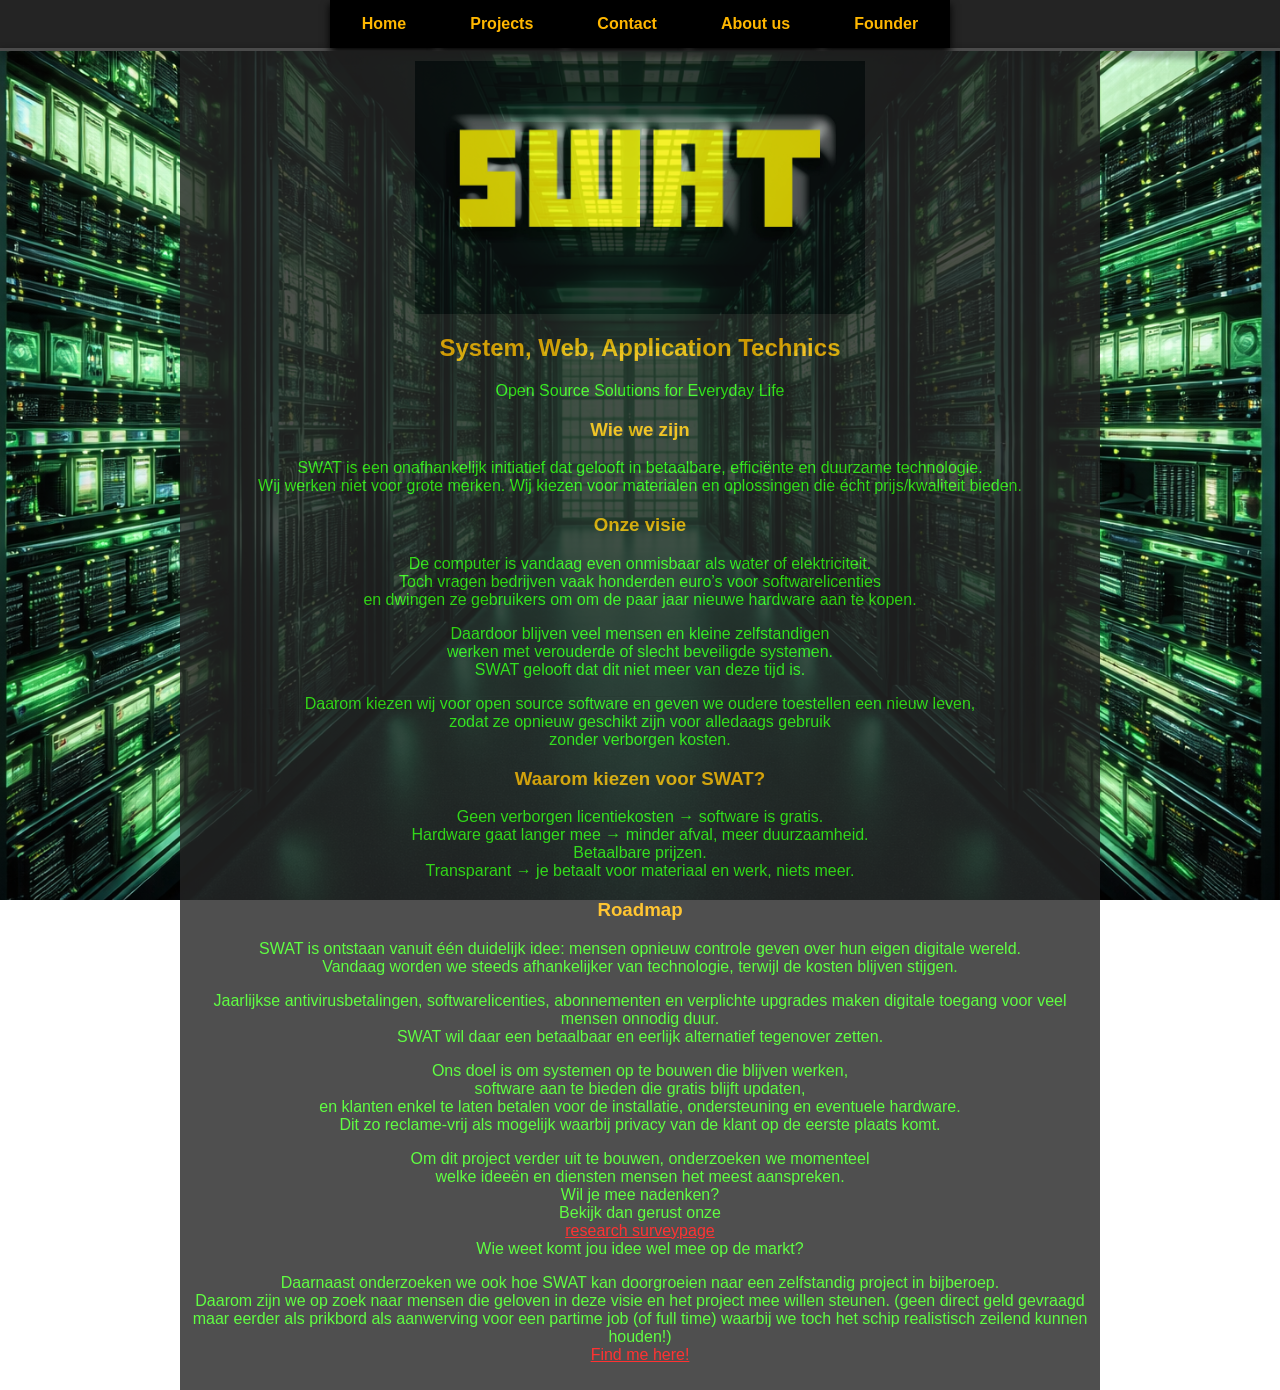
==== about_us.html @ 486e1008 "Add files via upload" ====
<!DOCTYPE html>
<html lang="en">
<head>
    <meta charset="UTF-8">
    <meta name="viewport" content="width=device-width, initial-scale=1.0">
    <title>SWAT: System Web Application Technics</title>
        <link rel="stylesheet" href="Layout.css">
        <script src="script.js" defer ></script>
</head>
<body>
    <header>
    <nav class="buttons">
        <a href="index.html">Home</a>
        <a href="https://github.com/blackeagle8100">Projects</a>
        <a href="mailto:blackeagl8100@gmail.com">Contact</a>
        <a href="about_us.html">About us</a>
        <a href="founder.html">Founder</a>
    </nav>

        <div class ="hrtop"></div>
    </header>
    <main id="aboutCompany">
    <img id="swatLogo1" src="img/SWATblur.jpg" alt="SWAT banner">

    <h2>System, Web, Application Technics</h2>
    <p>Open Source Solutions for Everyday Life</p>

    <h3>Wie we zijn</h3>
    <p>
        SWAT is een onafhankelijk initiatief dat gelooft in betaalbare, efficiënte en duurzame technologie.<br>
        Wij werken niet voor grote merken. Wij kiezen voor materialen en oplossingen die écht prijs/kwaliteit bieden.
    </p>

    <h3>Onze visie</h3>
    <p>
        De computer is vandaag even onmisbaar als water of elektriciteit. <br>Toch vragen bedrijven vaak honderden euro’s
        voor softwarelicenties<br> en dwingen ze gebruikers om om de paar jaar nieuwe hardware aan te kopen.
    </p>
    <p>
        Daardoor blijven veel mensen en kleine zelfstandigen<br> werken met verouderde of slecht beveiligde systemen.<br>
        SWAT gelooft dat dit niet meer van deze tijd is.
    </p>
    <p>
        Daarom kiezen wij voor open source software en geven we oudere toestellen een nieuw leven,<br>
        zodat ze opnieuw geschikt zijn voor alledaags gebruik<br> zonder verborgen kosten.
    </p>

    <h3>Waarom kiezen voor SWAT?</h3>
    Geen verborgen licentiekosten → software is gratis.<br>
    Hardware gaat langer mee → minder afval, meer duurzaamheid.<br>
    Betaalbare prijzen.<br>
    Transparant → je betaalt voor materiaal en werk, niets meer.

    <h3>Roadmap</h3>
    <p>
        SWAT is ontstaan vanuit één duidelijk idee: mensen opnieuw controle geven over hun eigen digitale wereld.<br>
        Vandaag worden we steeds afhankelijker van technologie, terwijl de kosten blijven stijgen.
    </p>
    <p>
        Jaarlijkse antivirusbetalingen, softwarelicenties, abonnementen en verplichte upgrades maken digitale toegang
        voor veel mensen onnodig duur.<br> SWAT wil daar een betaalbaar en eerlijk alternatief tegenover zetten.
    </p>
    <p>
        Ons doel is om systemen op te bouwen die blijven werken,<br> software aan te bieden die gratis blijft updaten,<br>
        en klanten enkel te laten betalen voor de installatie, ondersteuning en eventuele hardware.<br>
        Dit zo reclame-vrij als mogelijk waarbij privacy van de klant op de eerste plaats komt.
    </p>
    <p>
        Om dit project verder uit te bouwen, onderzoeken we momenteel<br>welke ideeën en diensten mensen het meest aanspreken.<br>
        Wil je mee nadenken?<br>Bekijk dan gerust onze<br> <a id="research" class="texturl" href="surveypage.html">research surveypage</a><br>
        Wie weet komt jou idee wel mee op de markt?
    </p>
    <p>

    </p>
    <p>
        Daarnaast onderzoeken we ook hoe SWAT kan doorgroeien naar een zelfstandig project in bijberoep.<br>
        Daarom zijn we op zoek naar mensen die geloven in deze visie en het project mee willen steunen. (geen direct geld gevraagd maar eerder als prikbord als aanwerving voor een partime job (of full time) waarbij we toch het schip realistisch zeilend kunnen houden!)<br>

                <a id="founder" class = "texturl" href="founder.html">Find me here!</a>
    </p>
    <p>

    </p>

</main>
</body>
</html>
---- Layout.css ----
body {
    font-family: Arial, sans-serif;
    display: flex;
    flex-direction: column;
    align-items: center;
    min-height: 100vh;
    margin: 0;
    background-image: url('img/background.jpg');
    background-size: cover;
    background-position: center;
    background-attachment: fixed;
    color: rgb(57, 255, 20);
}

h2, h3 {
    color: rgb(255, 183, 0);
}

header {
    width: 100%;
}


.buttons {
    display: flex;
    justify-content: center;
    align-items: center;
    text-align: center;
    background-color: rgb(36, 36, 36);
    width: 100%;
}

main {
    align-items: center;
    background-color: rgb(36,36,36);
    width: 80%;
    padding: 10px;
    text-align: center;
    opacity: 0.8;
}

.buttons a {
    background-color: #000000;
    border: none;
    color: rgb(255, 183, 0);
    padding: 15px 32px;
    text-align: center;
    text-decoration: none;
    display: inline-block;
    font-size: 16px;
    font-weight: bolder;
    align-items: center;
    box-shadow: 0 4px 8px rgba(0, 0, 0, 2);
}

.buttons a:hover {
    opacity: 0.8;
}


.texturl {

    color: red;
}

.letters {
    margin: 0;
    padding: 0;
    display: flex;
    justify-content: center;
    gap: 10px;
    cursor: pointer;
    font-size: 60px;
    text-align: center;
    transition: font-size 0.3s;
    color: rgb(255, 183, 0);
    font-weight: 1000;

    -webkit-text-stroke-width: 1px;
    -webkit-text-stroke-color: black;
    text-shadow: 
      -1px 1px 0 #000,
      -2px 2px 0 #000,
      -3px 3px 0 #000,
      -4px 4px 0 #000,
      -5px 5px 0 #000,
      -6px 6px 0 #000,
      -7px 7px 0 #000;
    
    
      /* 40px 40px rgb(0, 0, 0); */
      letter-spacing: 5px;
    
}



.hidden-content {
    text-align: center;
    justify-content: center; /* Center horizontally */
    align-items: center;
    justify-content: center;
    width : 100%; /* Center the text within each hidden content div */
    
}



/* Add styles for hidden content */
.hidden-content > div {
    overflow: hidden;
    max-height: 0;
    transition: max-height 3s ease-in-out;

    display: none;
    font-size: 20px;
    width: 100%;
    height: 250px; /* Adjust font size as needed */
}


.hidden-content .panel {
    overflow: hidden;
    max-height: 0;
    transition: max-height 3s ease-in-out;
    display: none;
    font-size: 20px;
    width: 100%;
    height: 250px;
}




/* Modify hover styles to target hidden content within the .hidden-content div */
.letterS:hover + .hidden-content .hiddenS,
.letterW:hover + .hidden-content .hiddenW,
.letterA:hover + .hidden-content .hiddenA,
.letterT:hover + .hidden-content .hiddenT {
    display: block;
}



.expl {
    color : rgb(255, 183, 0);
    text-shadow: 
      -1px 1px 0 #000,
      -2px 2px 0 #000,
      -3px 3px 0 #000,
      -4px 4px 0 #000,
      -5px 5px 0 #000;
    font-size : 24px;
    font-weight: bolder;
}



  .hr {
    border: none;
    border-top: 3px solid rgb(57, 255, 20); /* 3px solid line with green color */
    width: 100%;
    box-shadow: 0 4px 8px rgba(0, 0, 0, 2); /* Add a shadow */
    margin: 0;
    padding: 0;
    display: none;
    opacity: 0.5;
  }

 .hrtop {
    border: none;
    border-top: 3px solid #4b4b4b; /* 3px solid line with green color */
    width: 100%;
    box-shadow: 0 4px 8px rgba(0, 0, 0, 2); /* Add a shadow */
    margin: 0;
    padding: 0;
  }

  #swatLogo1 {
  width: 50%;
  height: auto;
  display: block;
  margin: 0 auto;
  }
  
  #swatLogo {
  width: 100%;
  height: 100vh; /* volledige schermhoogte */
  object-fit: cover; /* belangrijk! */
  display: block;
  }


  #aboutCompany {
  max-width: 900px;   /* of 800–1100px naar smaak */
  margin: 0 auto;
  }
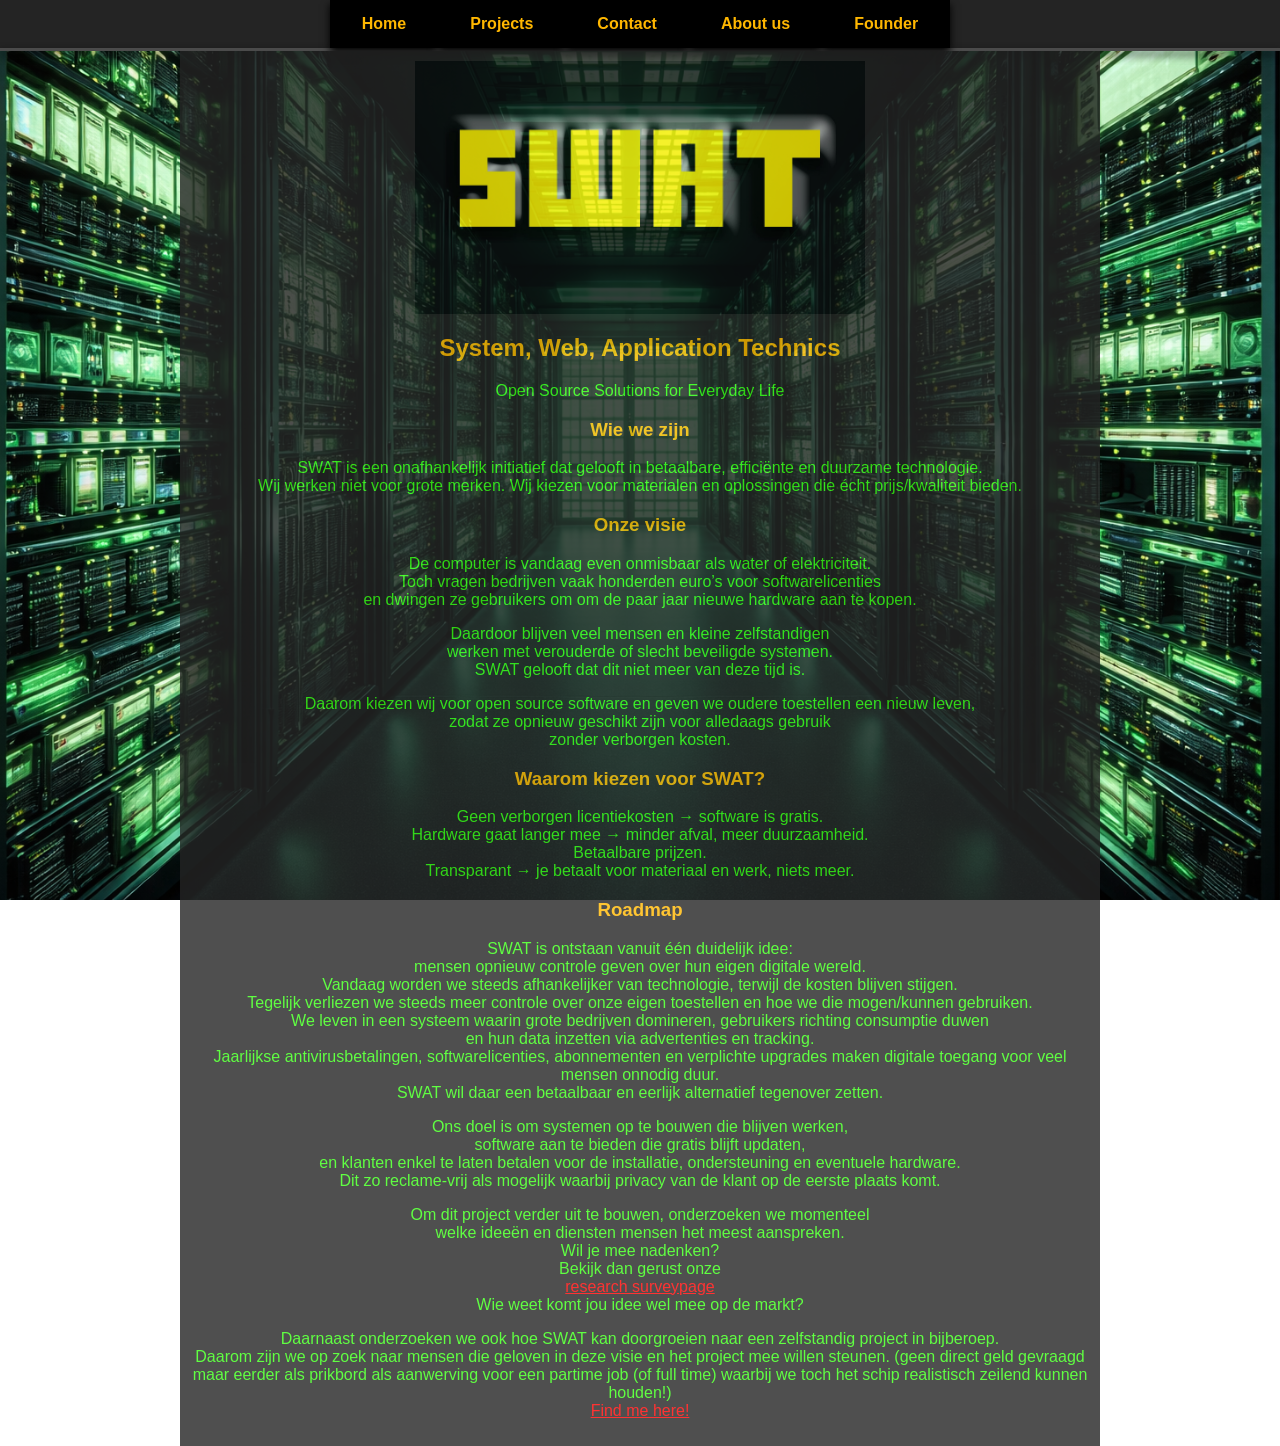
==== commit 4adcd6d1: "Update about_us.html" ====
--- a/about_us.html
+++ b/about_us.html
@@ -53,10 +53,15 @@
 
     <h3>Roadmap</h3>
     <p>
-        SWAT is ontstaan vanuit één duidelijk idee: mensen opnieuw controle geven over hun eigen digitale wereld.<br>
-        Vandaag worden we steeds afhankelijker van technologie, terwijl de kosten blijven stijgen.
-    </p>
-    <p>
+        SWAT is ontstaan vanuit één duidelijk idee:<br>
+        mensen opnieuw controle geven over hun eigen digitale wereld.<br>
+
+Vandaag worden we steeds afhankelijker van technologie, terwijl de kosten blijven stijgen.<br>
+Tegelijk verliezen we steeds meer controle over onze eigen toestellen en hoe we die mogen/kunnen gebruiken.<br>
+
+We leven in een systeem waarin grote bedrijven domineren, gebruikers richting consumptie duwen<br>
+en hun data inzetten via advertenties en tracking.<br>
+
         Jaarlijkse antivirusbetalingen, softwarelicenties, abonnementen en verplichte upgrades maken digitale toegang
         voor veel mensen onnodig duur.<br> SWAT wil daar een betaalbaar en eerlijk alternatief tegenover zetten.
     </p>
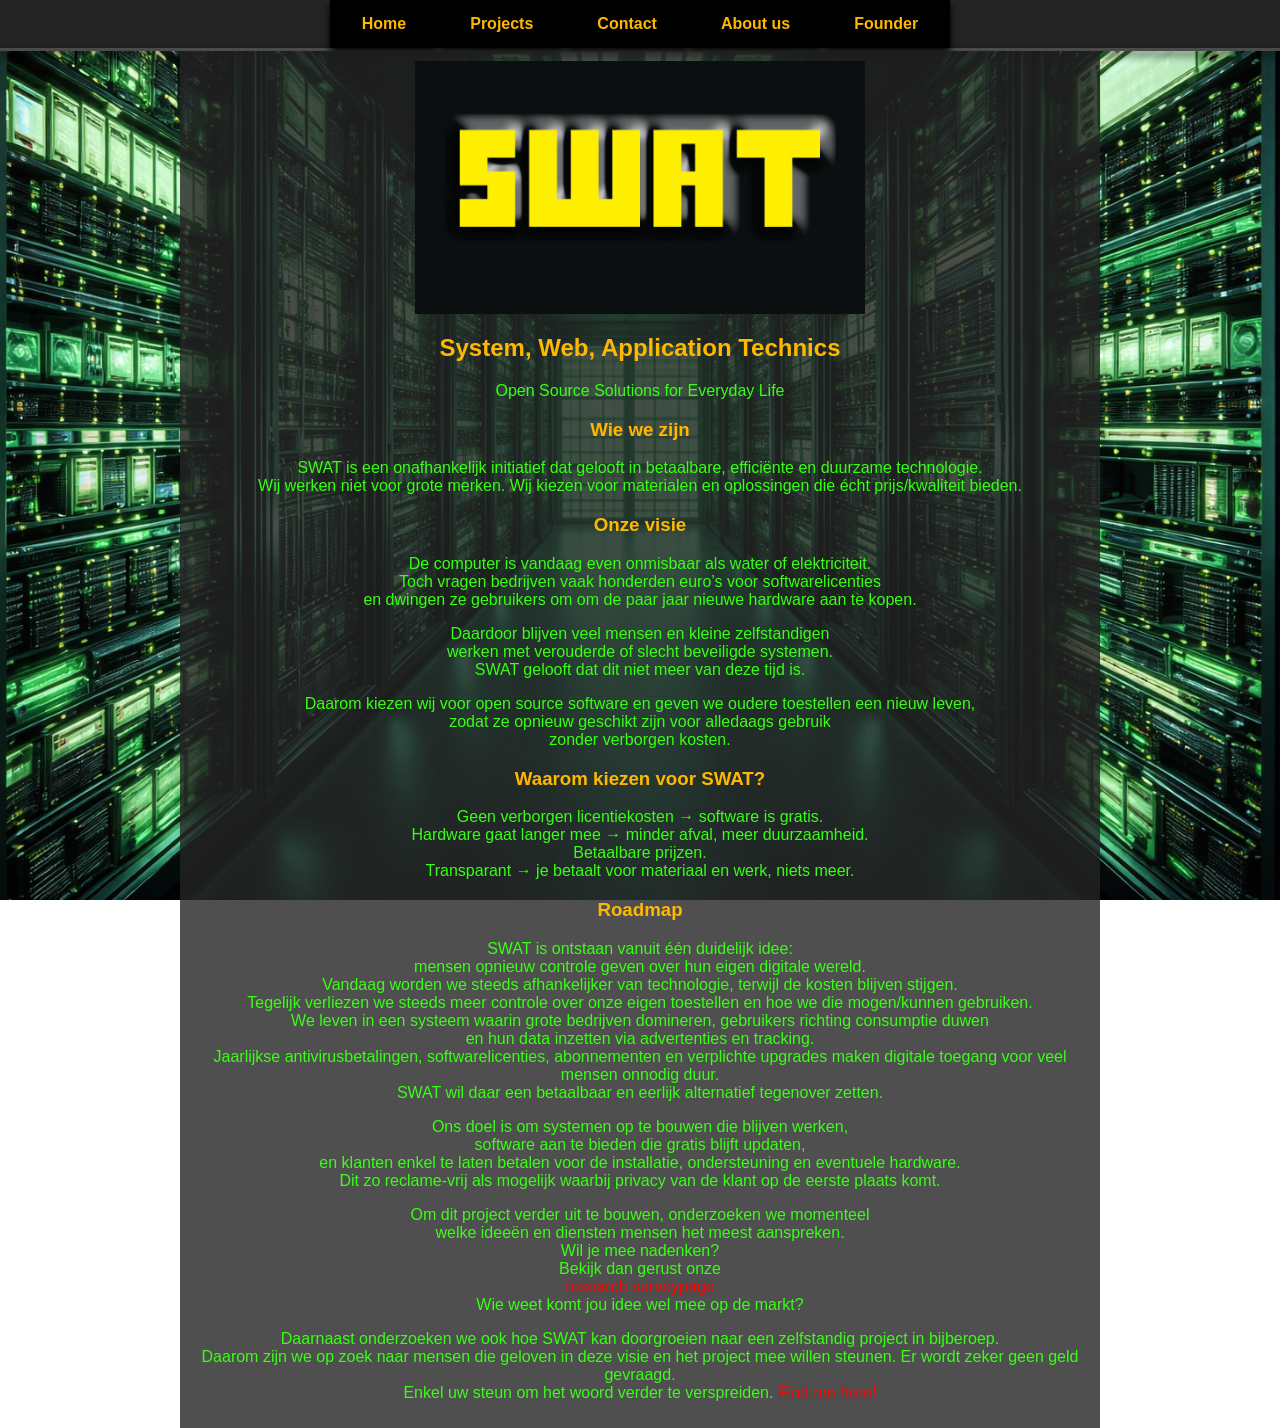
==== commit f29bf1bc: "Update about_us.html" ====
--- a/about_us.html
+++ b/about_us.html
@@ -80,8 +80,8 @@
     </p>
     <p>
         Daarnaast onderzoeken we ook hoe SWAT kan doorgroeien naar een zelfstandig project in bijberoep.<br>
-        Daarom zijn we op zoek naar mensen die geloven in deze visie en het project mee willen steunen. (geen direct geld gevraagd maar eerder als prikbord als aanwerving voor een partime job (of full time) waarbij we toch het schip realistisch zeilend kunnen houden!)<br>
-
+        Daarom zijn we op zoek naar mensen die geloven in deze visie en het project mee willen steunen.
+        Er wordt zeker geen geld gevraagd.<br>Enkel uw steun om het woord verder te verspreiden.
                 <a id="founder" class = "texturl" href="founder.html">Find me here!</a>
     </p>
     <p>
--- a/Layout.css
+++ b/Layout.css
@@ -12,12 +12,25 @@
     color: rgb(57, 255, 20);
 }
 
+
 h2, h3 {
     color: rgb(255, 183, 0);
 }
 
 header {
     width: 100%;
+}
+
+
+#openline{
+
+margin: 0 auto;
+width: 50%;
+text-align:center;
+background-color: rgb(36, 36, 36);
+opacity: 0.8;
+width: 50%;
+justify-content:center;
 }
 
 
@@ -32,11 +45,11 @@
 
 main {
     align-items: center;
-    background-color: rgb(36,36,36);
+    background-color: rgba(36, 36, 36, 0.8);
     width: 80%;
     padding: 10px;
     text-align: center;
-    opacity: 0.8;
+
 }
 
 .buttons a {
@@ -195,3 +208,47 @@
   max-width: 900px;   /* of 800–1100px naar smaak */
   margin: 0 auto;
   }
+
+
+
+
+  .cv-button {
+      display: inline-block;
+      padding: 10px 18px;
+      background-color: #17324d;
+      color: white;
+      text-decoration: none;
+      border-radius: 4px;
+      font-weight: bold;
+      transition: 0.2s ease;
+  }
+
+  .cv-button:hover {
+      background-color: #0f2236;
+      box-shadow: 0 0 8px rgba(23, 50, 77, 0.6);
+  }
+
+
+  .founder-intro {
+      display: flex;
+      align-items: center;
+      gap: 30px;
+      padding: 20px;
+      justify-content:center;
+  }
+
+  .founder-photo {
+      width: 150px;
+      border-radius: 6px;
+      opacity:1;
+
+  }
+
+  .founder-text h1 {
+      margin: 0;
+  }
+
+  .tagline {
+      font-style: italic;
+      margin: 10px 0;
+  }
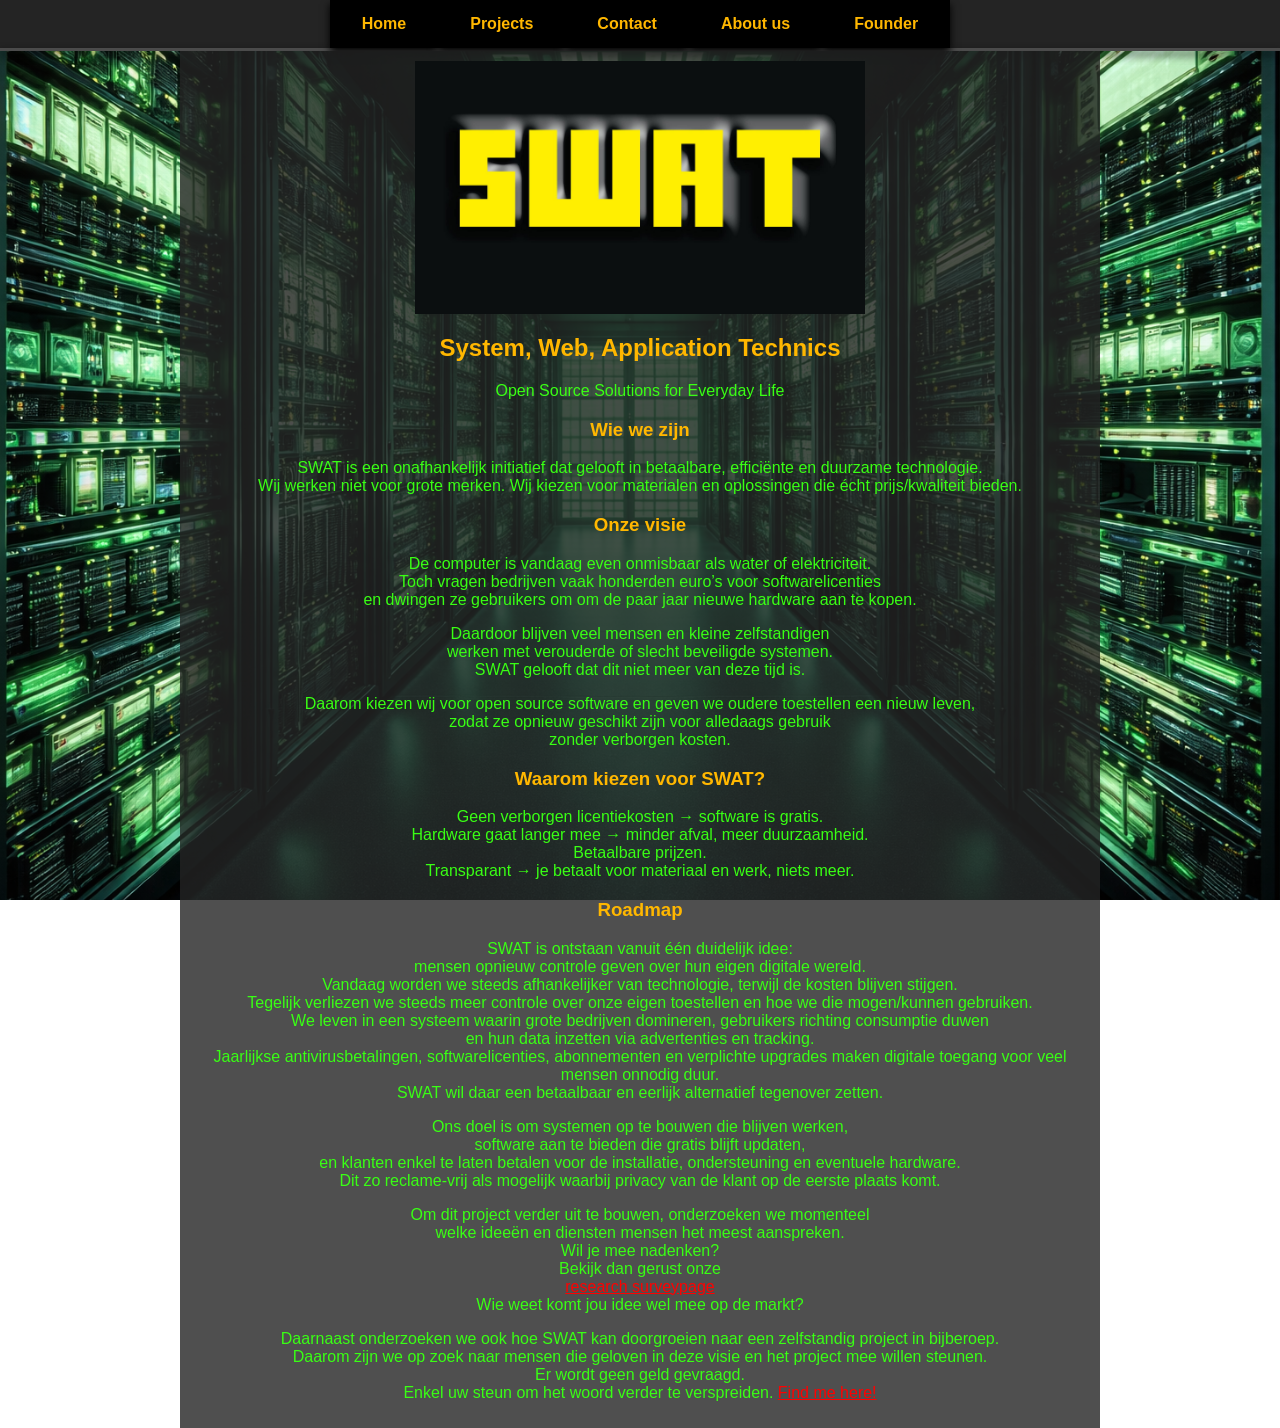
==== commit 9a68b108: "Update about_us.html" ====
--- a/about_us.html
+++ b/about_us.html
@@ -80,8 +80,8 @@
     </p>
     <p>
         Daarnaast onderzoeken we ook hoe SWAT kan doorgroeien naar een zelfstandig project in bijberoep.<br>
-        Daarom zijn we op zoek naar mensen die geloven in deze visie en het project mee willen steunen.
-        Er wordt zeker geen geld gevraagd.<br>Enkel uw steun om het woord verder te verspreiden.
+        Daarom zijn we op zoek naar mensen die geloven in deze visie en het project mee willen steunen.<br>
+        Er wordt geen geld gevraagd.<br>Enkel uw steun om het woord verder te verspreiden.
                 <a id="founder" class = "texturl" href="founder.html">Find me here!</a>
     </p>
     <p>
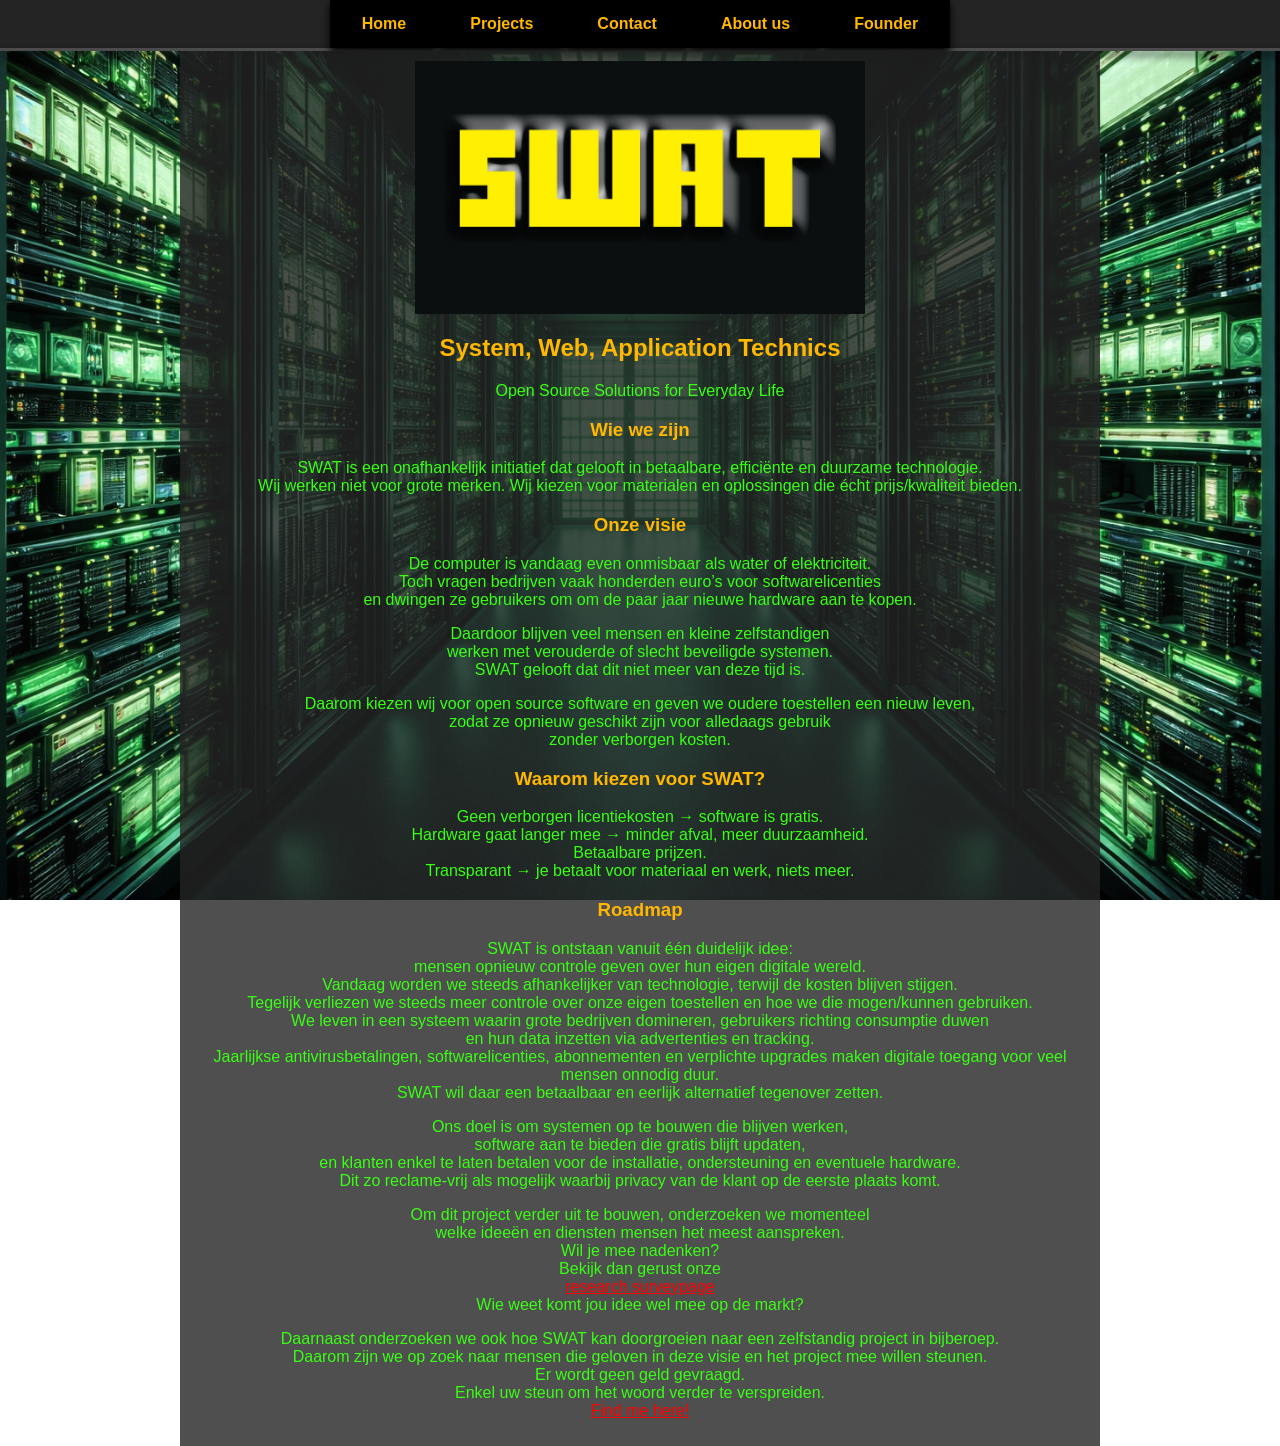
==== commit 5afc9bbd: "Update about_us.html" ====
--- a/about_us.html
+++ b/about_us.html
@@ -81,7 +81,7 @@
     <p>
         Daarnaast onderzoeken we ook hoe SWAT kan doorgroeien naar een zelfstandig project in bijberoep.<br>
         Daarom zijn we op zoek naar mensen die geloven in deze visie en het project mee willen steunen.<br>
-        Er wordt geen geld gevraagd.<br>Enkel uw steun om het woord verder te verspreiden.
+        Er wordt geen geld gevraagd.<br>Enkel uw steun om het woord verder te verspreiden.<br>
                 <a id="founder" class = "texturl" href="founder.html">Find me here!</a>
     </p>
     <p>
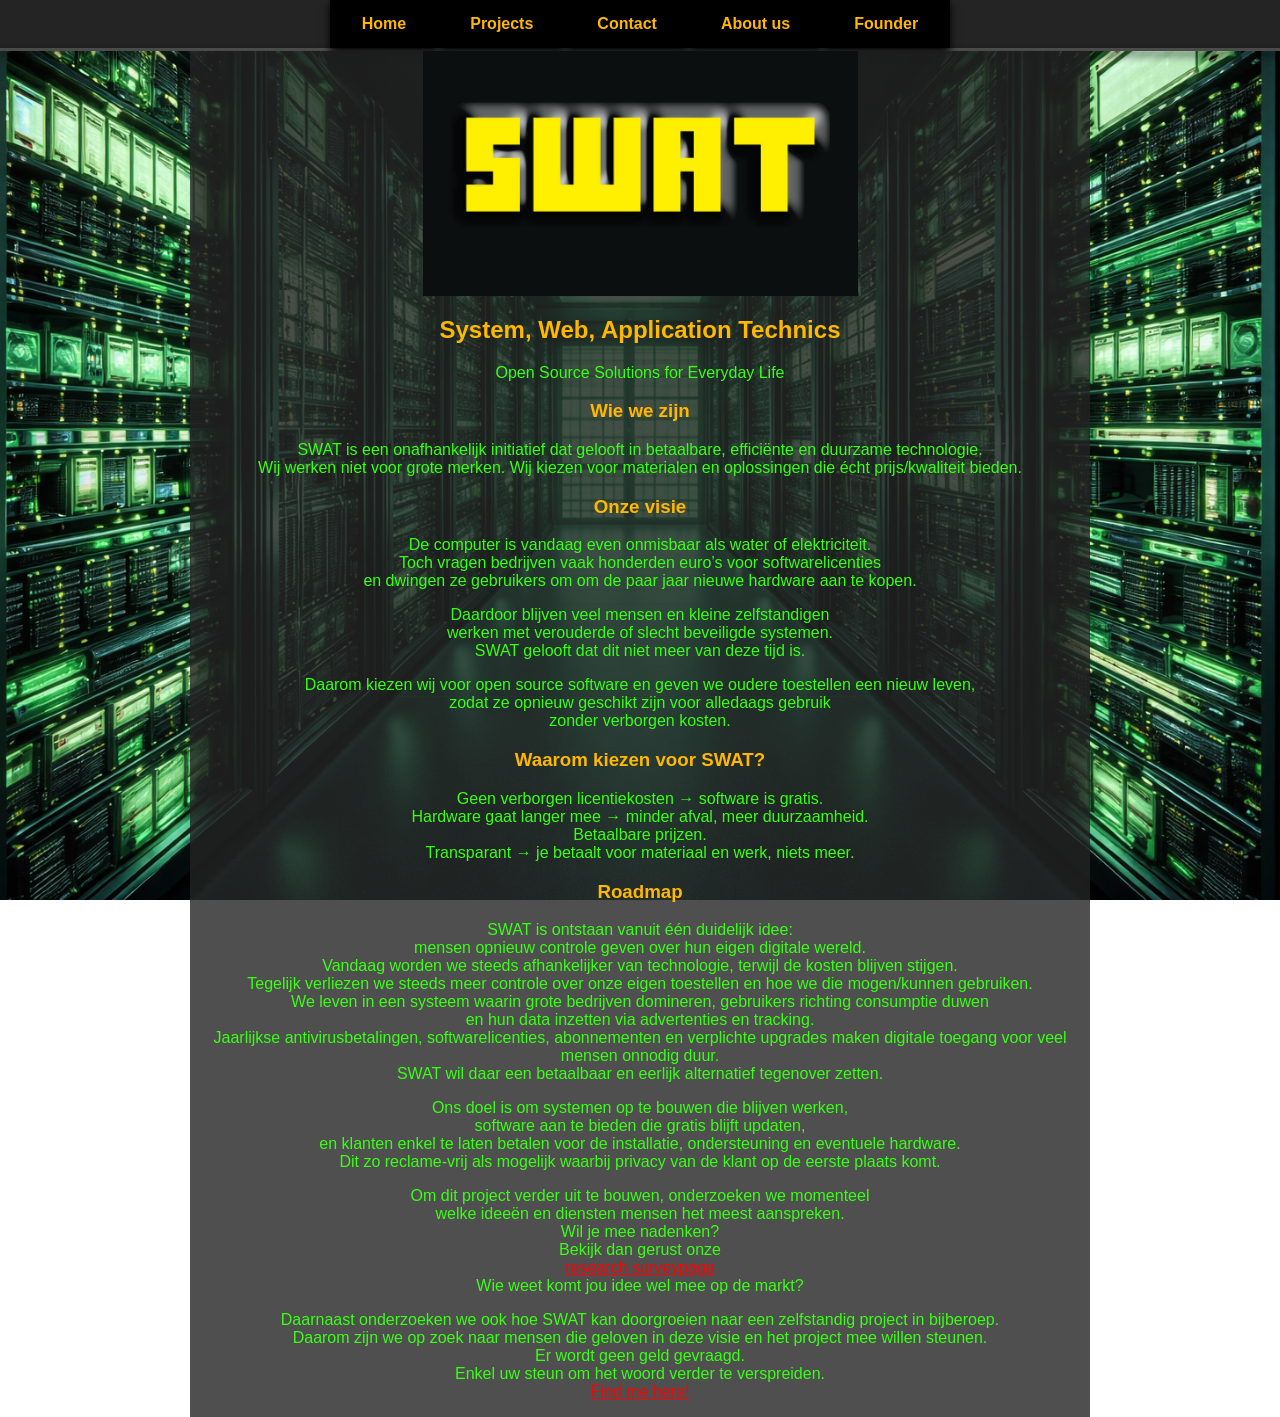
==== commit 7aa88bdc: "Update about_us.html" ====
--- a/about_us.html
+++ b/about_us.html
@@ -12,7 +12,7 @@
     <nav class="buttons">
         <a href="index.html">Home</a>
         <a href="https://github.com/blackeagle8100">Projects</a>
-        <a href="mailto:blackeagl8100@gmail.com">Contact</a>
+        <a href="contact.html">Contact</a>
         <a href="about_us.html">About us</a>
         <a href="founder.html">Founder</a>
     </nav>
@@ -72,7 +72,7 @@
     </p>
     <p>
         Om dit project verder uit te bouwen, onderzoeken we momenteel<br>welke ideeën en diensten mensen het meest aanspreken.<br>
-        Wil je mee nadenken?<br>Bekijk dan gerust onze<br> <a id="research" class="texturl" href="surveypage.html">research surveypage</a><br>
+        Wil je mee nadenken?<br>Bekijk dan gerust onze<br> <a id="research" class="texturl" href="https://tally.so/r/lbL5ZN">research surveypage</a><br>
         Wie weet komt jou idee wel mee op de markt?
     </p>
     <p>
--- a/Layout.css
+++ b/Layout.css
@@ -12,7 +12,6 @@
     color: rgb(57, 255, 20);
 }
 
-
 h2, h3 {
     color: rgb(255, 183, 0);
 }
@@ -21,18 +20,14 @@
     width: 100%;
 }
 
-
-#openline{
-
+#openline {
 margin: 0 auto;
 width: 50%;
-text-align:center;
+text-align: center;
 background-color: rgb(36, 36, 36);
 opacity: 0.8;
-width: 50%;
-justify-content:center;
-}
-
+justify-content: center;
+}
 
 .buttons {
     display: flex;
@@ -41,6 +36,7 @@
     text-align: center;
     background-color: rgb(36, 36, 36);
     width: 100%;
+    flex-wrap: wrap;
 }
 
 main {
@@ -49,7 +45,7 @@
     width: 80%;
     padding: 10px;
     text-align: center;
-
+    box-sizing: border-box;
 }
 
 .buttons a {
@@ -70,9 +66,7 @@
     opacity: 0.8;
 }
 
-
 .texturl {
-
     color: red;
 }
 
@@ -88,49 +82,38 @@
     transition: font-size 0.3s;
     color: rgb(255, 183, 0);
     font-weight: 1000;
-
     -webkit-text-stroke-width: 1px;
     -webkit-text-stroke-color: black;
-    text-shadow: 
-      -1px 1px 0 #000,
-      -2px 2px 0 #000,
-      -3px 3px 0 #000,
-      -4px 4px 0 #000,
-      -5px 5px 0 #000,
-      -6px 6px 0 #000,
-      -7px 7px 0 #000;
-    
-    
-      /* 40px 40px rgb(0, 0, 0); */
-      letter-spacing: 5px;
-    
-}
-
-
+    text-shadow:
+    -1px 1px 0 #000,
+    -2px 2px 0 #000,
+    -3px 3px 0 #000,
+    -4px 4px 0 #000,
+    -5px 5px 0 #000,
+    -6px 6px 0 #000,
+    -7px 7px 0 #000;
+    letter-spacing: 5px;
+    flex-wrap: wrap;
+}
 
 .hidden-content {
     text-align: center;
-    justify-content: center; /* Center horizontally */
+    justify-content: center;
     align-items: center;
-    justify-content: center;
-    width : 100%; /* Center the text within each hidden content div */
-    
-}
-
-
-
-/* Add styles for hidden content */
+    width: 100%;
+}
+
 .hidden-content > div {
     overflow: hidden;
     max-height: 0;
     transition: max-height 3s ease-in-out;
-
     display: none;
     font-size: 20px;
     width: 100%;
-    height: 250px; /* Adjust font size as needed */
-}
-
+    min-height: 250px;
+    height: auto;
+    box-sizing: border-box;
+}
 
 .hidden-content .panel {
     overflow: hidden;
@@ -139,13 +122,11 @@
     display: none;
     font-size: 20px;
     width: 100%;
-    height: 250px;
-}
-
-
-
-
-/* Modify hover styles to target hidden content within the .hidden-content div */
+    min-height: 250px;
+    height: auto;
+    box-sizing: border-box;
+}
+
 .letterS:hover + .hidden-content .hiddenS,
 .letterW:hover + .hidden-content .hiddenW,
 .letterA:hover + .hidden-content .hiddenA,
@@ -153,102 +134,689 @@
     display: block;
 }
 
-
-
 .expl {
-    color : rgb(255, 183, 0);
-    text-shadow: 
-      -1px 1px 0 #000,
-      -2px 2px 0 #000,
-      -3px 3px 0 #000,
-      -4px 4px 0 #000,
-      -5px 5px 0 #000;
-    font-size : 24px;
+    color: rgb(255, 183, 0);
+    text-shadow:
+    -1px 1px 0 #000,
+    -2px 2px 0 #000,
+    -3px 3px 0 #000,
+    -4px 4px 0 #000,
+    -5px 5px 0 #000;
+    font-size: 24px;
     font-weight: bolder;
 }
 
-
-
-  .hr {
+.hr {
     border: none;
-    border-top: 3px solid rgb(57, 255, 20); /* 3px solid line with green color */
-    width: 100%;
-    box-shadow: 0 4px 8px rgba(0, 0, 0, 2); /* Add a shadow */
+    border-top: 3px solid rgb(57, 255, 20);
+    width: 100%;
+    box-shadow: 0 4px 8px rgba(0, 0, 0, 2);
     margin: 0;
     padding: 0;
     display: none;
     opacity: 0.5;
-  }
-
- .hrtop {
+}
+
+.hrtop {
     border: none;
-    border-top: 3px solid #4b4b4b; /* 3px solid line with green color */
-    width: 100%;
-    box-shadow: 0 4px 8px rgba(0, 0, 0, 2); /* Add a shadow */
+    border-top: 3px solid #4b4b4b;
+    width: 100%;
+    box-shadow: 0 4px 8px rgba(0, 0, 0, 2);
     margin: 0;
     padding: 0;
-  }
-
-  #swatLogo1 {
-  width: 50%;
-  height: auto;
-  display: block;
-  margin: 0 auto;
-  }
-  
-  #swatLogo {
-  width: 100%;
-  height: 100vh; /* volledige schermhoogte */
-  object-fit: cover; /* belangrijk! */
-  display: block;
-  }
-
-
-  #aboutCompany {
-  max-width: 900px;   /* of 800–1100px naar smaak */
-  margin: 0 auto;
-  }
-
-
-
-
-  .cv-button {
-      display: inline-block;
-      padding: 10px 18px;
-      background-color: #17324d;
-      color: white;
-      text-decoration: none;
-      border-radius: 4px;
-      font-weight: bold;
-      transition: 0.2s ease;
-  }
-
-  .cv-button:hover {
-      background-color: #0f2236;
-      box-shadow: 0 0 8px rgba(23, 50, 77, 0.6);
-  }
-
-
-  .founder-intro {
-      display: flex;
-      align-items: center;
-      gap: 30px;
-      padding: 20px;
-      justify-content:center;
-  }
-
-  .founder-photo {
-      width: 150px;
-      border-radius: 6px;
-      opacity:1;
-
-  }
-
-  .founder-text h1 {
-      margin: 0;
-  }
-
-  .tagline {
-      font-style: italic;
-      margin: 10px 0;
-  }
+}
+
+#swatLogo1 {
+width: 50%;
+height: auto;
+display: block;
+margin: 0 auto;
+max-width: 100%;
+}
+
+#swatLogo {
+width: 100%;
+height: 100vh;
+object-fit: cover;
+object-position: center;
+display: block;
+}
+
+#aboutCompany {
+max-width: 900px;
+margin: 0 auto;
+padding: 0 15px;
+box-sizing: border-box;
+}
+
+.cv-button {
+    display: inline-block;
+    padding: 10px 18px;
+    background-color: #17324d;
+    color: white;
+    text-decoration: none;
+    border-radius: 4px;
+    font-weight: bold;
+    transition: 0.2s ease;
+}
+
+.cv-button:hover {
+    background-color: #0f2236;
+    box-shadow: 0 0 8px rgba(23, 50, 77, 0.6);
+}
+
+.founder-intro {
+    display: flex;
+    align-items: center;
+    gap: 30px;
+    padding: 20px;
+    justify-content: center;
+    flex-wrap: wrap;
+}
+
+.founder-photo {
+    width: 150px;
+    max-width: 100%;
+    height: auto;
+    border-radius: 6px;
+    opacity: 1;
+    object-fit: cover;
+}
+
+.founder-text h1 {
+    margin: 0;
+}
+
+.tagline {
+    font-style: italic;
+    margin: 10px 0;
+}
+
+/* =========================
+ *  TABLET EN KLEINERE SCHERMEN
+ *  ========================= */
+@media (max-width: 1024px) {
+    #openline {
+    width: 70%;
+    }
+
+    main {
+        width: 90%;
+    }
+
+    #swatLogo1 {
+    width: 70%;
+    }
+
+    .letters {
+        font-size: 48px;
+        gap: 8px;
+    }
+}
+
+/* =========================
+ *  SMARTPHONE PORTRET
+ *  ========================= */
+@media (max-width: 768px) {
+    body {
+        background-attachment: scroll;
+    }
+
+    #openline {
+    width: 90%;
+    padding: 10px;
+    box-sizing: border-box;
+    }
+
+    main {
+        width: 95%;
+        padding: 15px 10px;
+    }
+
+    .buttons {
+        flex-direction: column;
+    }
+
+    .buttons a {
+        width: 90%;
+        margin: 5px 0;
+        padding: 12px 20px;
+        font-size: 15px;
+        box-sizing: border-box;
+    }
+
+    .letters {
+        font-size: 36px;
+        gap: 6px;
+        letter-spacing: 2px;
+    }
+
+    .expl {
+        font-size: 20px;
+    }
+
+    .hidden-content > div,
+    .hidden-content .panel {
+        font-size: 17px;
+        min-height: auto;
+        padding: 10px;
+    }
+
+    #swatLogo {
+    height: 50vh;
+    min-height: 220px;
+    }
+
+    #swatLogo1 {
+    width: 85%;
+    }
+
+    .founder-intro {
+        flex-direction: column;
+        gap: 15px;
+        text-align: center;
+    }
+
+    .founder-photo {
+        width: 120px;
+    }
+
+    .founder-text h1 {
+        font-size: 26px;
+    }
+
+    .tagline {
+        font-size: 15px;
+    }
+}
+
+/* =========================
+ *  SMARTPHONE HORIZONTAAL
+ *  ========================= */
+@media (max-width: 932px) and (orientation: landscape) {
+    body {
+        background-attachment: scroll;
+    }
+
+    #openline {
+    width: 92%;
+    padding: 8px 12px;
+    box-sizing: border-box;
+    }
+
+    main {
+        width: 96%;
+        padding: 12px;
+    }
+
+    .buttons {
+        flex-direction: row;
+        flex-wrap: wrap;
+        gap: 8px;
+        padding: 8px;
+        box-sizing: border-box;
+    }
+
+    .buttons a {
+        padding: 10px 18px;
+        font-size: 14px;
+    }
+
+    .letters {
+        font-size: 28px;
+        gap: 6px;
+        letter-spacing: 2px;
+        text-shadow:
+        -1px 1px 0 #000,
+        -2px 2px 0 #000,
+        -3px 3px 0 #000;
+    }
+
+    .expl {
+        font-size: 18px;
+    }
+
+    .hidden-content > div,
+    .hidden-content .panel {
+        font-size: 16px;
+        min-height: auto;
+        height: auto;
+        padding: 10px;
+    }
+
+    #swatLogo {
+    height: 70vh;
+    max-height: 400px;
+    object-fit: cover;
+    object-position: center;
+    }
+
+    #swatLogo1 {
+    width: 40%;
+    max-width: 280px;
+    }
+
+    .founder-intro {
+        flex-direction: row;
+        align-items: center;
+        justify-content: center;
+        gap: 20px;
+        text-align: left;
+        flex-wrap: nowrap;
+    }
+
+    .founder-photo {
+        width: 100px;
+        height: auto;
+    }
+
+    .founder-text h1 {
+        font-size: 24px;
+    }
+
+    .tagline {
+        font-size: 14px;
+    }
+
+    h2, h3 {
+        font-size: 20px;
+    }
+
+    p, li {
+        font-size: 15px;
+    }
+}
+
+/* =========================
+ *  ZEER LAGE SCHERMHOOGTE
+ *  EXTRA HANDIG VOOR LANDSCAPE MOBIEL
+ *  ========================= */
+@media (max-height: 500px) and (orientation: landscape) {
+    #swatLogo {
+    height: 85vh;
+    max-height: 320px;
+    }
+
+    .letters {
+        font-size: 24px;
+    }
+
+    .buttons a {
+        padding: 8px 14px;
+        font-size: 13px;
+    }
+
+    .expl {
+        font-size: 16px;
+    }
+
+    h2, h3 {
+        font-size: 18px;
+    }
+
+    .founder-photo {
+        width: 85px;
+    }
+
+    .founder-text h1 {
+        font-size: 20px;
+    }
+
+    .tagline,
+    p,
+    li {
+        font-size: 14px;
+    }
+}
+
+
+#contact {
+width: 80%;
+max-width: 1200px;
+margin: 0 auto;
+padding: 20px;
+box-sizing: border-box;
+}
+
+.contact-wrapper {
+    width: 100%;
+    text-align: center;
+}
+
+.contact-intro {
+    font-size: 18px;
+    margin-bottom: 25px;
+}
+
+.contact-grid {
+    display: grid;
+    grid-template-columns: repeat(3, 1fr);
+    gap: 20px;
+    margin: 30px 0;
+}
+
+.contact-card {
+    background-color: rgba(20, 20, 20, 0.85);
+    border: 2px solid rgb(57, 255, 20);
+    border-radius: 10px;
+    padding: 20px;
+    box-shadow: 0 6px 16px rgba(0, 0, 0, 0.45);
+}
+
+.contact-card h4 {
+    color: rgb(255, 183, 0);
+    margin-top: 0;
+    margin-bottom: 12px;
+    font-size: 22px;
+}
+
+.contact-card p {
+    font-size: 16px;
+    margin-bottom: 18px;
+    line-height: 1.5;
+}
+
+.contact-btn {
+    display: inline-block;
+    padding: 12px 20px;
+    text-decoration: none;
+    font-weight: bold;
+    border-radius: 6px;
+    transition: 0.25s ease;
+    min-width: 160px;
+}
+
+.email-btn {
+    background-color: #17324d;
+    color: white;
+}
+
+.email-btn:hover {
+    background-color: #0f2236;
+    transform: translateY(-2px);
+    box-shadow: 0 0 10px rgba(23, 50, 77, 0.8);
+}
+
+.discord-btn {
+    background-color: #5865F2;
+    color: white;
+}
+
+.discord-btn:hover {
+    background-color: #4752c4;
+    transform: translateY(-2px);
+    box-shadow: 0 0 10px rgba(88, 101, 242, 0.8);
+}
+
+.github-btn {
+    background-color: #000000;
+    color: rgb(255, 183, 0);
+    border: 1px solid rgb(255, 183, 0);
+}
+
+.github-btn:hover {
+    opacity: 0.9;
+    transform: translateY(-2px);
+    box-shadow: 0 0 10px rgba(255, 183, 0, 0.4);
+}
+
+.embed-section {
+    margin-top: 40px;
+}
+
+.embed-section h4 {
+    color: rgb(255, 183, 0);
+    margin-bottom: 10px;
+    font-size: 24px;
+}
+
+.embed-text {
+    margin-bottom: 15px;
+}
+
+.embed-box {
+    width: 100%;
+    background-color: rgba(20, 20, 20, 0.85);
+    border: 2px solid rgb(57, 255, 20);
+    border-radius: 10px;
+    padding: 12px;
+    box-sizing: border-box;
+    overflow: hidden;
+}
+
+.embed-box iframe {
+    display: block;
+    width: 100%;
+    border-radius: 8px;
+}
+
+/* TABLET */
+@media (max-width: 1024px) {
+    .contact-grid {
+        grid-template-columns: 1fr 1fr;
+    }
+}
+
+/* SMARTPHONE */
+@media (max-width: 768px) {
+    #contact {
+    width: 95%;
+    padding: 15px 10px;
+    }
+
+    .contact-grid {
+        grid-template-columns: 1fr;
+    }
+
+    .contact-card {
+        padding: 16px;
+    }
+
+    .contact-card h4 {
+        font-size: 20px;
+    }
+
+    .contact-card p {
+        font-size: 15px;
+    }
+
+    .contact-btn {
+        width: 100%;
+        box-sizing: border-box;
+    }
+
+    .embed-section h4 {
+        font-size: 20px;
+    }
+}
+
+/* SMARTPHONE LANDSCAPE */
+@media (max-width: 932px) and (orientation: landscape) {
+    #contact {
+    width: 96%;
+    padding: 12px;
+    }
+
+    .contact-grid {
+        grid-template-columns: repeat(2, 1fr);
+        gap: 15px;
+    }
+
+    .contact-card h4 {
+        font-size: 18px;
+    }
+
+    .contact-card p {
+        font-size: 14px;
+    }
+
+    .contact-btn {
+        padding: 10px 14px;
+        font-size: 14px;
+    }
+
+    .embed-box iframe {
+        height: 280px;
+    }
+}
+
+@media (max-width: 600px) and (orientation: landscape) {
+    .contact-grid {
+        grid-template-columns: 1fr;
+    }
+
+    .embed-box iframe {
+        height: 220px;
+    }
+}
+
+
+#contact {
+width: 80%;
+max-width: 1200px;
+margin: 0 auto;
+padding: 20px;
+box-sizing: border-box;
+}
+
+.contact-wrapper {
+    width: 100%;
+    text-align: center;
+}
+
+.contact-intro {
+    font-size: 18px;
+    margin-bottom: 25px;
+}
+
+.contact-grid {
+    display: grid;
+    grid-template-columns: repeat(2, 1fr);
+    gap: 20px;
+    margin: 30px 0;
+}
+
+.contact-card {
+    background-color: rgba(20, 20, 20, 0.85);
+    border: 2px solid rgb(57, 255, 20);
+    border-radius: 10px;
+    padding: 20px;
+    box-shadow: 0 6px 16px rgba(0, 0, 0, 0.45);
+}
+
+.contact-card h4 {
+    color: rgb(255, 183, 0);
+    margin-top: 0;
+    margin-bottom: 12px;
+    font-size: 22px;
+}
+
+.contact-card p {
+    font-size: 16px;
+    margin-bottom: 18px;
+    line-height: 1.5;
+}
+
+.contact-btn {
+    display: inline-block;
+    padding: 12px 20px;
+    text-decoration: none;
+    font-weight: bold;
+    border-radius: 6px;
+    transition: 0.25s ease;
+    min-width: 160px;
+}
+
+.email-btn {
+    background-color: #17324d;
+    color: white;
+}
+
+.email-btn:hover {
+    background-color: #0f2236;
+    transform: translateY(-2px);
+    box-shadow: 0 0 10px rgba(23, 50, 77, 0.8);
+}
+
+.discord-btn {
+    background-color: #5865F2;
+    color: white;
+}
+
+.discord-btn:hover {
+    background-color: #4752c4;
+    transform: translateY(-2px);
+    box-shadow: 0 0 10px rgba(88, 101, 242, 0.8);
+}
+
+.embed-section {
+    margin-top: 40px;
+}
+
+.embed-section h4 {
+    color: rgb(255, 183, 0);
+    margin-bottom: 10px;
+    font-size: 24px;
+}
+
+.embed-text {
+    margin-bottom: 15px;
+}
+
+.embed-box {
+    width: 100%;
+    background-color: rgba(20, 20, 20, 0.85);
+    border: 2px solid rgb(57, 255, 20);
+    border-radius: 10px;
+    padding: 12px;
+    box-sizing: border-box;
+    overflow: hidden;
+}
+
+.embed-box iframe {
+    display: block;
+    width: 100%;
+    border-radius: 8px;
+}
+
+@media (max-width: 768px) {
+    #contact {
+    width: 95%;
+    padding: 15px 10px;
+    }
+
+    .contact-grid {
+        grid-template-columns: 1fr;
+    }
+
+    .contact-btn {
+        width: 100%;
+        box-sizing: border-box;
+    }
+}
+
+@media (max-width: 932px) and (orientation: landscape) {
+    #contact {
+    width: 96%;
+    padding: 12px;
+    }
+
+    .contact-grid {
+        grid-template-columns: 1fr 1fr;
+        gap: 15px;
+    }
+
+    .embed-box iframe {
+        height: 280px;
+    }
+}
+
+@media (max-width: 600px) and (orientation: landscape) {
+    .contact-grid {
+        grid-template-columns: 1fr;
+    }
+
+    .embed-box iframe {
+        height: 220px;
+    }
+}
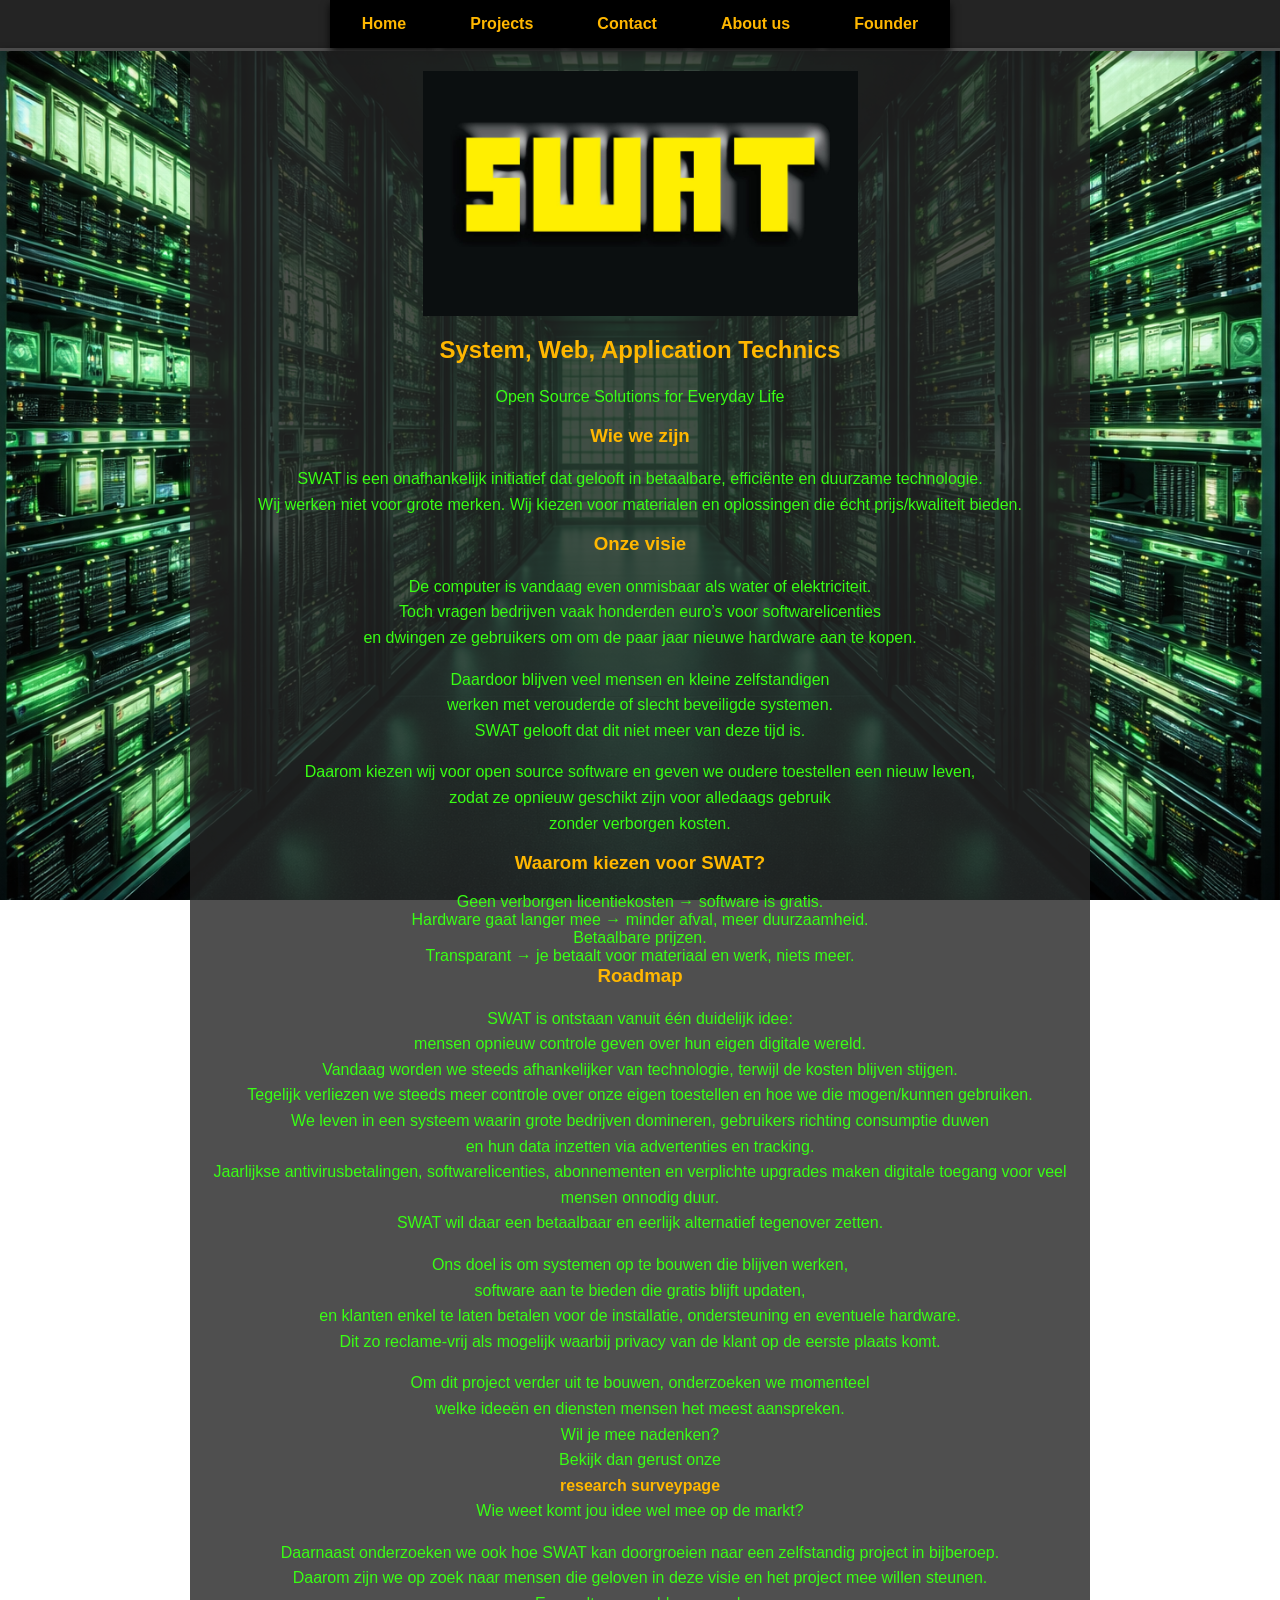
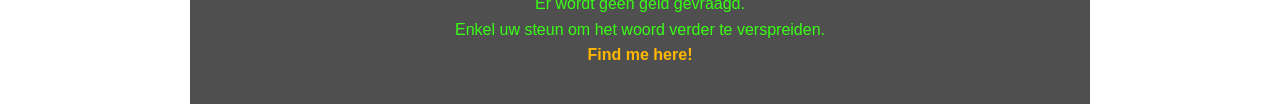
==== commit 33252b49: "Update about_us.html" ====
--- a/about_us.html
+++ b/about_us.html
@@ -11,7 +11,7 @@
     <header>
     <nav class="buttons">
         <a href="index.html">Home</a>
-        <a href="https://github.com/blackeagle8100">Projects</a>
+        <a href="Projects.html">Projects</a>
         <a href="contact.html">Contact</a>
         <a href="about_us.html">About us</a>
         <a href="founder.html">Founder</a>
--- a/Layout.css
+++ b/Layout.css
@@ -1,3 +1,11 @@
+/* =========================
+ *  BASIS
+ *  ========================= */
+
+* {
+    box-sizing: border-box;
+}
+
 body {
     font-family: Arial, sans-serif;
     display: flex;
@@ -5,69 +13,97 @@
     align-items: center;
     min-height: 100vh;
     margin: 0;
-    background-image: url('img/background.jpg');
+    background-image: url("img/background.jpg");
     background-size: cover;
     background-position: center;
     background-attachment: fixed;
     color: rgb(57, 255, 20);
 }
 
-h2, h3 {
+h1, h2, h3, h4 {
     color: rgb(255, 183, 0);
+    margin-top: 0;
+}
+
+p, li {
+    line-height: 1.6;
 }
 
 header {
     width: 100%;
 }
 
-#openline {
-margin: 0 auto;
-width: 50%;
-text-align: center;
-background-color: rgb(36, 36, 36);
-opacity: 0.8;
-justify-content: center;
-}
+main {
+    width: 80%;
+    padding: 10px;
+    text-align: center;
+    background-color: rgba(36, 36, 36, 0.8);
+}
+
+/* =========================
+ *  NAVIGATIE
+ *  ========================= */
 
 .buttons {
     display: flex;
     justify-content: center;
     align-items: center;
+    flex-wrap: wrap;
+    width: 100%;
+    background-color: rgb(36, 36, 36);
     text-align: center;
-    background-color: rgb(36, 36, 36);
-    width: 100%;
-    flex-wrap: wrap;
-}
-
-main {
-    align-items: center;
-    background-color: rgba(36, 36, 36, 0.8);
-    width: 80%;
-    padding: 10px;
-    text-align: center;
-    box-sizing: border-box;
 }
 
 .buttons a {
     background-color: #000000;
-    border: none;
     color: rgb(255, 183, 0);
     padding: 15px 32px;
-    text-align: center;
     text-decoration: none;
     display: inline-block;
     font-size: 16px;
-    font-weight: bolder;
-    align-items: center;
-    box-shadow: 0 4px 8px rgba(0, 0, 0, 2);
+    font-weight: bold;
+    box-shadow: 0 4px 8px rgba(0, 0, 0, 0.8);
+    transition: opacity 0.2s ease, transform 0.2s ease;
 }
 
 .buttons a:hover {
-    opacity: 0.8;
-}
-
-.texturl {
-    color: red;
+    opacity: 0.85;
+    transform: translateY(-1px);
+}
+
+/* =========================
+ *  LIJNEN
+ *  ========================= */
+
+.hr,
+.hrtop {
+    border: none;
+    width: 100%;
+    margin: 0;
+    padding: 0;
+    box-shadow: 0 4px 8px rgba(0, 0, 0, 0.8);
+}
+
+.hr {
+    border-top: 3px solid rgb(57, 255, 20);
+    display: none;
+    opacity: 0.5;
+}
+
+.hrtop {
+    border-top: 3px solid #4b4b4b;
+}
+
+/* =========================
+ *  INDEX - TITEL EN LETTERS
+ *  ========================= */
+
+#openline {
+margin: 0 auto;
+width: 50%;
+padding: 8px 12px;
+text-align: center;
+background-color: rgba(36, 36, 36, 0.8);
 }
 
 .letters {
@@ -79,9 +115,10 @@
     cursor: pointer;
     font-size: 60px;
     text-align: center;
-    transition: font-size 0.3s;
-    color: rgb(255, 183, 0);
+    color: rgb(57, 255, 20);
     font-weight: 1000;
+    letter-spacing: 5px;
+    flex-wrap: wrap;
     -webkit-text-stroke-width: 1px;
     -webkit-text-stroke-color: black;
     text-shadow:
@@ -92,101 +129,195 @@
     -5px 5px 0 #000,
     -6px 6px 0 #000,
     -7px 7px 0 #000;
-    letter-spacing: 5px;
-    flex-wrap: wrap;
+}
+
+/* =========================
+ *  INDEX - INTRO STAGE / LAYERS
+ *  ========================= */
+
+.intro-stage {
+    position: relative;
+    width: 100%;
+    overflow: hidden;
 }
 
 .hidden-content {
-    text-align: center;
-    justify-content: center;
-    align-items: center;
-    width: 100%;
-}
-
-.hidden-content > div {
+    position: relative;
+    z-index: 1; /* layer 0 */
+    width: 100%;
+}
+
+.hidden-content .panel {
+    display: none;
     overflow: hidden;
     max-height: 0;
-    transition: max-height 3s ease-in-out;
-    display: none;
+    transition: max-height 1.2s ease-in-out;
+    width: 100%;
+    min-height: 420px;
+    padding: 30px 20px;
     font-size: 20px;
-    width: 100%;
-    min-height: 250px;
-    height: auto;
-    box-sizing: border-box;
-}
-
-.hidden-content .panel {
-    overflow: hidden;
-    max-height: 0;
-    transition: max-height 3s ease-in-out;
-    display: none;
-    font-size: 20px;
-    width: 100%;
-    min-height: 250px;
-    height: auto;
-    box-sizing: border-box;
-}
-
-.letterS:hover + .hidden-content .hiddenS,
-.letterW:hover + .hidden-content .hiddenW,
-.letterA:hover + .hidden-content .hiddenA,
-.letterT:hover + .hidden-content .hiddenT {
-    display: block;
 }
 
 .expl {
     color: rgb(255, 183, 0);
+    font-size: 24px;
+    font-weight: bold;
     text-shadow:
     -1px 1px 0 #000,
     -2px 2px 0 #000,
     -3px 3px 0 #000,
     -4px 4px 0 #000,
     -5px 5px 0 #000;
-    font-size: 24px;
-    font-weight: bolder;
-}
-
-.hr {
-    border: none;
-    border-top: 3px solid rgb(57, 255, 20);
-    width: 100%;
-    box-shadow: 0 4px 8px rgba(0, 0, 0, 2);
-    margin: 0;
-    padding: 0;
+}
+
+.intro-stage {
+    position: relative;
+    width: 100%;
+    overflow: hidden;
+}
+
+.hidden-content {
+    position: relative;
+    z-index: 1;
+    width: 100%;
+}
+
+.hidden-content .panel {
     display: none;
-    opacity: 0.5;
-}
-
-.hrtop {
-    border: none;
-    border-top: 3px solid #4b4b4b;
-    width: 100%;
-    box-shadow: 0 4px 8px rgba(0, 0, 0, 2);
-    margin: 0;
-    padding: 0;
+    overflow: hidden;
+    max-height: 0;
+    transition: max-height 1.2s ease-in-out;
+    width: 100%;
+    min-height: 420px;
+    padding: 30px 20px;
+    font-size: 20px;
+}
+
+.intro-overlay {
+    position: absolute;
+    top: -100%;
+    left: 0;
+    width: 100%;
+    height: 100%;
+    z-index: 2;
+    pointer-events: none;
+    transition: transform 5.5s ease-in-out;
+    will-change: transform;
+}
+
+.intro-overlay.intro-fall {
+    transform: translateY(235%);
+}
+
+.intro-overlay.intro-hidden {
+    opacity: 0;
+    transition: opacity 0.6s ease;
+}
+
+.intro-overlay img {
+    width: 100%;
+    height: 100%;
+    display: block;
+    object-fit: cover;
+    object-position: center;
+}
+
+.intro-landing {
+    width: 100%;
+    opacity: 0;
+    transform: translateY(-30px);
+    transition: opacity 1s ease, transform 1s ease;
+    margin-top: 0;
+}
+
+.intro-landing.show {
+    opacity: 1;
+    transform: translateY(0);
+}
+
+#swatLogo {
+width: 100%;
+max-height: 70vh;
+object-fit: cover;
+object-position: center;
+display: block;
 }
 
 #swatLogo1 {
 width: 50%;
 height: auto;
 display: block;
-margin: 0 auto;
+margin: 0 auto 20px auto;
 max-width: 100%;
 }
 
-#swatLogo {
-width: 100%;
-height: 100vh;
-object-fit: cover;
-object-position: center;
-display: block;
-}
+/* =========================
+ *  ABOUT PAGE
+ *  ========================= */
 
 #aboutCompany {
 max-width: 900px;
 margin: 0 auto;
-padding: 0 15px;
-box-sizing: border-box;
+padding: 20px 15px;
+}
+
+.texturl {
+    color: rgb(255, 183, 0);
+    font-weight: bold;
+    text-decoration: none;
+}
+
+.texturl:hover {
+    text-decoration: underline;
+}
+
+/* =========================
+ *  FOUNDER PAGE
+ *  ========================= */
+
+#founderPage {
+max-width: 1000px;
+margin: 0 auto;
+padding: 20px 15px;
+}
+
+.founder-intro {
+    display: flex;
+    align-items: center;
+    justify-content: center;
+    gap: 30px;
+    padding: 20px;
+    flex-wrap: wrap;
+}
+
+.founder-photo {
+    width: 150px;
+    max-width: 100%;
+    height: auto;
+    border-radius: 6px;
+    object-fit: cover;
+}
+
+.founder-text h1,
+.founder-text h2,
+.founder-text h3 {
+    margin-bottom: 10px;
+}
+
+.tagline {
+    font-style: italic;
+    margin: 10px 0;
+}
+
+.content-block {
+    margin: 30px auto;
+    max-width: 900px;
+}
+
+.simple-list {
+    list-style-position: inside;
+    padding-left: 0;
+    margin: 15px 0;
 }
 
 .cv-button {
@@ -205,36 +336,258 @@
     box-shadow: 0 0 8px rgba(23, 50, 77, 0.6);
 }
 
-.founder-intro {
+/* =========================
+ *  CONTACT PAGE
+ *  ========================= */
+
+#contact {
+width: 80%;
+max-width: 1200px;
+margin: 0 auto;
+padding: 20px;
+}
+
+.contact-wrapper {
+    width: 100%;
+    text-align: center;
+}
+
+.contact-intro {
+    font-size: 18px;
+    margin-bottom: 25px;
+}
+
+.contact-layout {
+    display: grid;
+    grid-template-columns: 1fr 1.2fr;
+    gap: 25px;
+    margin-top: 30px;
+    width: 100%;
+    align-items: start;
+}
+
+.contact-left,
+.contact-right {
     display: flex;
+    flex-direction: column;
+    gap: 20px;
+}
+
+.contact-card {
+    background-color: rgba(20, 20, 20, 0.85);
+    border: 2px solid rgb(57, 255, 20);
+    border-radius: 10px;
+    padding: 20px;
+    box-shadow: 0 6px 16px rgba(0, 0, 0, 0.45);
+    display: flex;
+    flex-direction: column;
+    align-items: stretch;
+    text-align: center;
+}
+
+.contact-card h4 {
+    color: rgb(255, 183, 0);
+    margin-bottom: 12px;
+    font-size: 22px;
+}
+
+.contact-card p {
+    font-size: 16px;
+    margin-bottom: 18px;
+    line-height: 1.6;
+}
+
+.contact-btn {
+    display: inline-flex;
+    justify-content: center;
     align-items: center;
-    gap: 30px;
-    padding: 20px;
-    justify-content: center;
-    flex-wrap: wrap;
-}
-
-.founder-photo {
-    width: 150px;
+    gap: 10px;
+    padding: 12px 20px;
+    text-decoration: none;
+    font-weight: bold;
+    border-radius: 6px;
+    transition: 0.25s ease;
+    min-width: 160px;
+    margin-bottom: 12px;
+}
+
+.email-btn {
+    background-color: #17324d;
+    color: white;
+}
+
+.email-btn:hover {
+    background-color: #0f2236;
+    transform: translateY(-2px) scale(1.02);
+    box-shadow: 0 0 14px rgba(46, 204, 113, 0.7);
+}
+
+.discord-btn {
+    background-color: #5865F2;
+    color: white;
+    border: none;
+    cursor: pointer;
+}
+
+.discord-btn:hover {
+    background-color: #4752c4;
+    transform: translateY(-2px);
+    box-shadow: 0 0 10px rgba(88, 101, 242, 0.8);
+}
+
+.github-btn {
+    background-color: #000000;
+    color: rgb(255, 183, 0);
+    border: 1px solid rgb(255, 183, 0);
+}
+
+.github-btn:hover {
+    opacity: 0.9;
+    transform: translateY(-2px);
+    box-shadow: 0 0 10px rgba(255, 183, 0, 0.4);
+}
+
+.phone-btn {
+    background: linear-gradient(135deg, #1f6f3d, #2ecc71);
+    color: white;
+    border: none;
+    cursor: pointer;
+}
+
+.phone-btn:hover {
+    transform: translateY(-2px) scale(1.02);
+    box-shadow: 0 0 14px rgba(46, 204, 113, 0.7);
+}
+
+.phone-icon {
+    font-size: 18px;
+}
+
+.embed-section {
+    margin-top: 40px;
+}
+
+.embed-section h4 {
+    color: rgb(255, 183, 0);
+    margin-bottom: 10px;
+    font-size: 24px;
+}
+
+.embed-text {
+    margin-bottom: 15px;
+}
+
+.embed-box {
+    width: 100%;
+    background-color: rgba(20, 20, 20, 0.85);
+    border: 2px solid rgb(57, 255, 20);
+    border-radius: 10px;
+    padding: 12px;
+    overflow: hidden;
+}
+
+.embed-box iframe {
+    display: block;
+    width: 100%;
+    border-radius: 8px;
+}
+
+/* =========================
+ *  DISCORD CONTACT FORM
+ *  ========================= */
+
+.discord-form-intro {
+    margin-top: 18px;
+    margin-bottom: 18px;
+    font-size: 15px;
+    line-height: 1.5;
+    color: rgb(57, 255, 20);
+}
+
+.discord-contact-form {
+    margin-top: 20px;
+    display: flex;
+    flex-direction: column;
+    gap: 18px;
+    text-align: left;
+    width: 100%;
+}
+
+.form-row {
+    display: grid;
+    grid-template-columns: 1fr 1fr;
+    gap: 16px;
+    width: 100%;
+}
+
+.form-group {
+    display: flex;
+    flex-direction: column;
+    gap: 8px;
+    width: 100%;
+}
+
+.form-group-small {
     max-width: 100%;
-    height: auto;
-    border-radius: 6px;
-    opacity: 1;
-    object-fit: cover;
-}
-
-.founder-text h1 {
+}
+
+.form-group label {
+    font-size: 15px;
+    font-weight: bold;
+    color: rgb(255, 183, 0);
+    text-align: left;
+}
+
+.form-group input,
+.form-group textarea {
+    width: 100%;
+    padding: 12px 14px;
+    border: 2px solid rgba(57, 255, 20, 0.55);
+    border-radius: 8px;
+    background-color: rgba(10, 10, 10, 0.9);
+    color: white;
+    font-size: 15px;
+    font-family: Arial, sans-serif;
+    outline: none;
+    transition: border-color 0.25s ease, box-shadow 0.25s ease, transform 0.15s ease;
+}
+
+.form-group input::placeholder,
+.form-group textarea::placeholder {
+    color: rgba(255, 255, 255, 0.55);
+}
+
+.form-group input:focus,
+.form-group textarea:focus {
+    border-color: rgb(57, 255, 20);
+    box-shadow: 0 0 10px rgba(57, 255, 20, 0.35);
+}
+
+.form-group textarea {
+    min-height: 180px;
+    resize: vertical;
+    line-height: 1.5;
+}
+
+.discord-contact-form button {
+    width: 100%;
+    font-size: 16px;
+    margin-top: 4px;
+}
+
+.form-status {
+    min-height: 22px;
     margin: 0;
-}
-
-.tagline {
-    font-style: italic;
-    margin: 10px 0;
-}
-
-/* =========================
- *  TABLET EN KLEINERE SCHERMEN
- *  ========================= */
+    font-size: 14px;
+    font-weight: bold;
+    color: rgb(255, 183, 0);
+    text-align: center;
+}
+
+/* =========================
+ *  TABLET
+ *  ========================= */
+
 @media (max-width: 1024px) {
     #openline {
     width: 70%;
@@ -252,11 +605,20 @@
         font-size: 48px;
         gap: 8px;
     }
+
+    .discord-contact-form {
+        gap: 16px;
+    }
+
+    .form-group textarea {
+        min-height: 160px;
+    }
 }
 
 /* =========================
  *  SMARTPHONE PORTRET
  *  ========================= */
+
 @media (max-width: 768px) {
     body {
         background-attachment: scroll;
@@ -265,12 +627,12 @@
     #openline {
     width: 90%;
     padding: 10px;
-    box-sizing: border-box;
-    }
-
-    main {
-        width: 95%;
-        padding: 15px 10px;
+    }
+
+    main,
+    #contact {
+    width: 95%;
+    padding: 15px 10px;
     }
 
     .buttons {
@@ -282,7 +644,6 @@
         margin: 5px 0;
         padding: 12px 20px;
         font-size: 15px;
-        box-sizing: border-box;
     }
 
     .letters {
@@ -295,16 +656,10 @@
         font-size: 20px;
     }
 
-    .hidden-content > div,
     .hidden-content .panel {
         font-size: 17px;
-        min-height: auto;
-        padding: 10px;
-    }
-
-    #swatLogo {
-    height: 50vh;
-    min-height: 220px;
+        min-height: 320px;
+        padding: 20px 12px;
     }
 
     #swatLogo1 {
@@ -328,11 +683,80 @@
     .tagline {
         font-size: 15px;
     }
-}
-
-/* =========================
- *  SMARTPHONE HORIZONTAAL
- *  ========================= */
+
+    .contact-layout {
+        grid-template-columns: 1fr;
+        gap: 20px;
+    }
+
+    .contact-left,
+    .contact-right {
+        width: 100%;
+    }
+
+    .contact-card {
+        padding: 16px;
+    }
+
+    .contact-card h4 {
+        font-size: 20px;
+    }
+
+    .contact-card p {
+        font-size: 15px;
+    }
+
+    .contact-btn {
+        width: 100%;
+    }
+
+    .embed-section h4 {
+        font-size: 20px;
+    }
+
+    .discord-form-intro {
+        font-size: 14px;
+        text-align: left;
+    }
+
+    .discord-contact-form {
+        gap: 14px;
+    }
+
+    .form-row {
+        grid-template-columns: 1fr;
+        gap: 14px;
+    }
+
+    .form-group label {
+        font-size: 14px;
+    }
+
+    .form-group input,
+    .form-group textarea {
+        padding: 11px 12px;
+        font-size: 14px;
+        border-radius: 7px;
+    }
+
+    .form-group textarea {
+        min-height: 150px;
+    }
+
+    .discord-contact-form button {
+        font-size: 15px;
+        padding: 12px 16px;
+    }
+
+    .form-status {
+        font-size: 13px;
+    }
+}
+
+/* =========================
+ *  SMARTPHONE LANDSCAPE
+ *  ========================= */
+
 @media (max-width: 932px) and (orientation: landscape) {
     body {
         background-attachment: scroll;
@@ -341,12 +765,12 @@
     #openline {
     width: 92%;
     padding: 8px 12px;
-    box-sizing: border-box;
-    }
-
-    main {
-        width: 96%;
-        padding: 12px;
+    }
+
+    main,
+    #contact {
+    width: 96%;
+    padding: 12px;
     }
 
     .buttons {
@@ -354,12 +778,13 @@
         flex-wrap: wrap;
         gap: 8px;
         padding: 8px;
-        box-sizing: border-box;
     }
 
     .buttons a {
         padding: 10px 18px;
         font-size: 14px;
+        width: auto;
+        margin: 0;
     }
 
     .letters {
@@ -376,19 +801,10 @@
         font-size: 18px;
     }
 
-    .hidden-content > div,
     .hidden-content .panel {
         font-size: 16px;
-        min-height: auto;
-        height: auto;
-        padding: 10px;
-    }
-
-    #swatLogo {
-    height: 70vh;
-    max-height: 400px;
-    object-fit: cover;
-    object-position: center;
+        min-height: 280px;
+        padding: 16px 12px;
     }
 
     #swatLogo1 {
@@ -407,7 +823,6 @@
 
     .founder-photo {
         width: 100px;
-        height: auto;
     }
 
     .founder-text h1 {
@@ -425,18 +840,55 @@
     p, li {
         font-size: 15px;
     }
+
+    .contact-layout {
+        grid-template-columns: 1fr 1fr;
+        gap: 15px;
+    }
+
+    .contact-card h4 {
+        font-size: 18px;
+    }
+
+    .contact-card p {
+        font-size: 14px;
+    }
+
+    .contact-btn {
+        padding: 10px 14px;
+        font-size: 14px;
+    }
+
+    .embed-box iframe {
+        height: 280px;
+    }
+
+    .form-group textarea {
+        min-height: 130px;
+    }
+
+    .form-group input,
+    .form-group textarea {
+        font-size: 14px;
+        padding: 10px 12px;
+    }
+}
+
+@media (max-width: 600px) and (orientation: landscape) {
+    .contact-layout {
+        grid-template-columns: 1fr;
+    }
+
+    .embed-box iframe {
+        height: 220px;
+    }
 }
 
 /* =========================
  *  ZEER LAGE SCHERMHOOGTE
- *  EXTRA HANDIG VOOR LANDSCAPE MOBIEL
- *  ========================= */
+ *  ========================= */
+
 @media (max-height: 500px) and (orientation: landscape) {
-    #swatLogo {
-    height: 85vh;
-    max-height: 320px;
-    }
-
     .letters {
         font-size: 24px;
     }
@@ -468,355 +920,3 @@
         font-size: 14px;
     }
 }
-
-
-#contact {
-width: 80%;
-max-width: 1200px;
-margin: 0 auto;
-padding: 20px;
-box-sizing: border-box;
-}
-
-.contact-wrapper {
-    width: 100%;
-    text-align: center;
-}
-
-.contact-intro {
-    font-size: 18px;
-    margin-bottom: 25px;
-}
-
-.contact-grid {
-    display: grid;
-    grid-template-columns: repeat(3, 1fr);
-    gap: 20px;
-    margin: 30px 0;
-}
-
-.contact-card {
-    background-color: rgba(20, 20, 20, 0.85);
-    border: 2px solid rgb(57, 255, 20);
-    border-radius: 10px;
-    padding: 20px;
-    box-shadow: 0 6px 16px rgba(0, 0, 0, 0.45);
-}
-
-.contact-card h4 {
-    color: rgb(255, 183, 0);
-    margin-top: 0;
-    margin-bottom: 12px;
-    font-size: 22px;
-}
-
-.contact-card p {
-    font-size: 16px;
-    margin-bottom: 18px;
-    line-height: 1.5;
-}
-
-.contact-btn {
-    display: inline-block;
-    padding: 12px 20px;
-    text-decoration: none;
-    font-weight: bold;
-    border-radius: 6px;
-    transition: 0.25s ease;
-    min-width: 160px;
-}
-
-.email-btn {
-    background-color: #17324d;
-    color: white;
-}
-
-.email-btn:hover {
-    background-color: #0f2236;
-    transform: translateY(-2px);
-    box-shadow: 0 0 10px rgba(23, 50, 77, 0.8);
-}
-
-.discord-btn {
-    background-color: #5865F2;
-    color: white;
-}
-
-.discord-btn:hover {
-    background-color: #4752c4;
-    transform: translateY(-2px);
-    box-shadow: 0 0 10px rgba(88, 101, 242, 0.8);
-}
-
-.github-btn {
-    background-color: #000000;
-    color: rgb(255, 183, 0);
-    border: 1px solid rgb(255, 183, 0);
-}
-
-.github-btn:hover {
-    opacity: 0.9;
-    transform: translateY(-2px);
-    box-shadow: 0 0 10px rgba(255, 183, 0, 0.4);
-}
-
-.embed-section {
-    margin-top: 40px;
-}
-
-.embed-section h4 {
-    color: rgb(255, 183, 0);
-    margin-bottom: 10px;
-    font-size: 24px;
-}
-
-.embed-text {
-    margin-bottom: 15px;
-}
-
-.embed-box {
-    width: 100%;
-    background-color: rgba(20, 20, 20, 0.85);
-    border: 2px solid rgb(57, 255, 20);
-    border-radius: 10px;
-    padding: 12px;
-    box-sizing: border-box;
-    overflow: hidden;
-}
-
-.embed-box iframe {
-    display: block;
-    width: 100%;
-    border-radius: 8px;
-}
-
-/* TABLET */
-@media (max-width: 1024px) {
-    .contact-grid {
-        grid-template-columns: 1fr 1fr;
-    }
-}
-
-/* SMARTPHONE */
-@media (max-width: 768px) {
-    #contact {
-    width: 95%;
-    padding: 15px 10px;
-    }
-
-    .contact-grid {
-        grid-template-columns: 1fr;
-    }
-
-    .contact-card {
-        padding: 16px;
-    }
-
-    .contact-card h4 {
-        font-size: 20px;
-    }
-
-    .contact-card p {
-        font-size: 15px;
-    }
-
-    .contact-btn {
-        width: 100%;
-        box-sizing: border-box;
-    }
-
-    .embed-section h4 {
-        font-size: 20px;
-    }
-}
-
-/* SMARTPHONE LANDSCAPE */
-@media (max-width: 932px) and (orientation: landscape) {
-    #contact {
-    width: 96%;
-    padding: 12px;
-    }
-
-    .contact-grid {
-        grid-template-columns: repeat(2, 1fr);
-        gap: 15px;
-    }
-
-    .contact-card h4 {
-        font-size: 18px;
-    }
-
-    .contact-card p {
-        font-size: 14px;
-    }
-
-    .contact-btn {
-        padding: 10px 14px;
-        font-size: 14px;
-    }
-
-    .embed-box iframe {
-        height: 280px;
-    }
-}
-
-@media (max-width: 600px) and (orientation: landscape) {
-    .contact-grid {
-        grid-template-columns: 1fr;
-    }
-
-    .embed-box iframe {
-        height: 220px;
-    }
-}
-
-
-#contact {
-width: 80%;
-max-width: 1200px;
-margin: 0 auto;
-padding: 20px;
-box-sizing: border-box;
-}
-
-.contact-wrapper {
-    width: 100%;
-    text-align: center;
-}
-
-.contact-intro {
-    font-size: 18px;
-    margin-bottom: 25px;
-}
-
-.contact-grid {
-    display: grid;
-    grid-template-columns: repeat(2, 1fr);
-    gap: 20px;
-    margin: 30px 0;
-}
-
-.contact-card {
-    background-color: rgba(20, 20, 20, 0.85);
-    border: 2px solid rgb(57, 255, 20);
-    border-radius: 10px;
-    padding: 20px;
-    box-shadow: 0 6px 16px rgba(0, 0, 0, 0.45);
-}
-
-.contact-card h4 {
-    color: rgb(255, 183, 0);
-    margin-top: 0;
-    margin-bottom: 12px;
-    font-size: 22px;
-}
-
-.contact-card p {
-    font-size: 16px;
-    margin-bottom: 18px;
-    line-height: 1.5;
-}
-
-.contact-btn {
-    display: inline-block;
-    padding: 12px 20px;
-    text-decoration: none;
-    font-weight: bold;
-    border-radius: 6px;
-    transition: 0.25s ease;
-    min-width: 160px;
-}
-
-.email-btn {
-    background-color: #17324d;
-    color: white;
-}
-
-.email-btn:hover {
-    background-color: #0f2236;
-    transform: translateY(-2px);
-    box-shadow: 0 0 10px rgba(23, 50, 77, 0.8);
-}
-
-.discord-btn {
-    background-color: #5865F2;
-    color: white;
-}
-
-.discord-btn:hover {
-    background-color: #4752c4;
-    transform: translateY(-2px);
-    box-shadow: 0 0 10px rgba(88, 101, 242, 0.8);
-}
-
-.embed-section {
-    margin-top: 40px;
-}
-
-.embed-section h4 {
-    color: rgb(255, 183, 0);
-    margin-bottom: 10px;
-    font-size: 24px;
-}
-
-.embed-text {
-    margin-bottom: 15px;
-}
-
-.embed-box {
-    width: 100%;
-    background-color: rgba(20, 20, 20, 0.85);
-    border: 2px solid rgb(57, 255, 20);
-    border-radius: 10px;
-    padding: 12px;
-    box-sizing: border-box;
-    overflow: hidden;
-}
-
-.embed-box iframe {
-    display: block;
-    width: 100%;
-    border-radius: 8px;
-}
-
-@media (max-width: 768px) {
-    #contact {
-    width: 95%;
-    padding: 15px 10px;
-    }
-
-    .contact-grid {
-        grid-template-columns: 1fr;
-    }
-
-    .contact-btn {
-        width: 100%;
-        box-sizing: border-box;
-    }
-}
-
-@media (max-width: 932px) and (orientation: landscape) {
-    #contact {
-    width: 96%;
-    padding: 12px;
-    }
-
-    .contact-grid {
-        grid-template-columns: 1fr 1fr;
-        gap: 15px;
-    }
-
-    .embed-box iframe {
-        height: 280px;
-    }
-}
-
-@media (max-width: 600px) and (orientation: landscape) {
-    .contact-grid {
-        grid-template-columns: 1fr;
-    }
-
-    .embed-box iframe {
-        height: 220px;
-    }
-}
